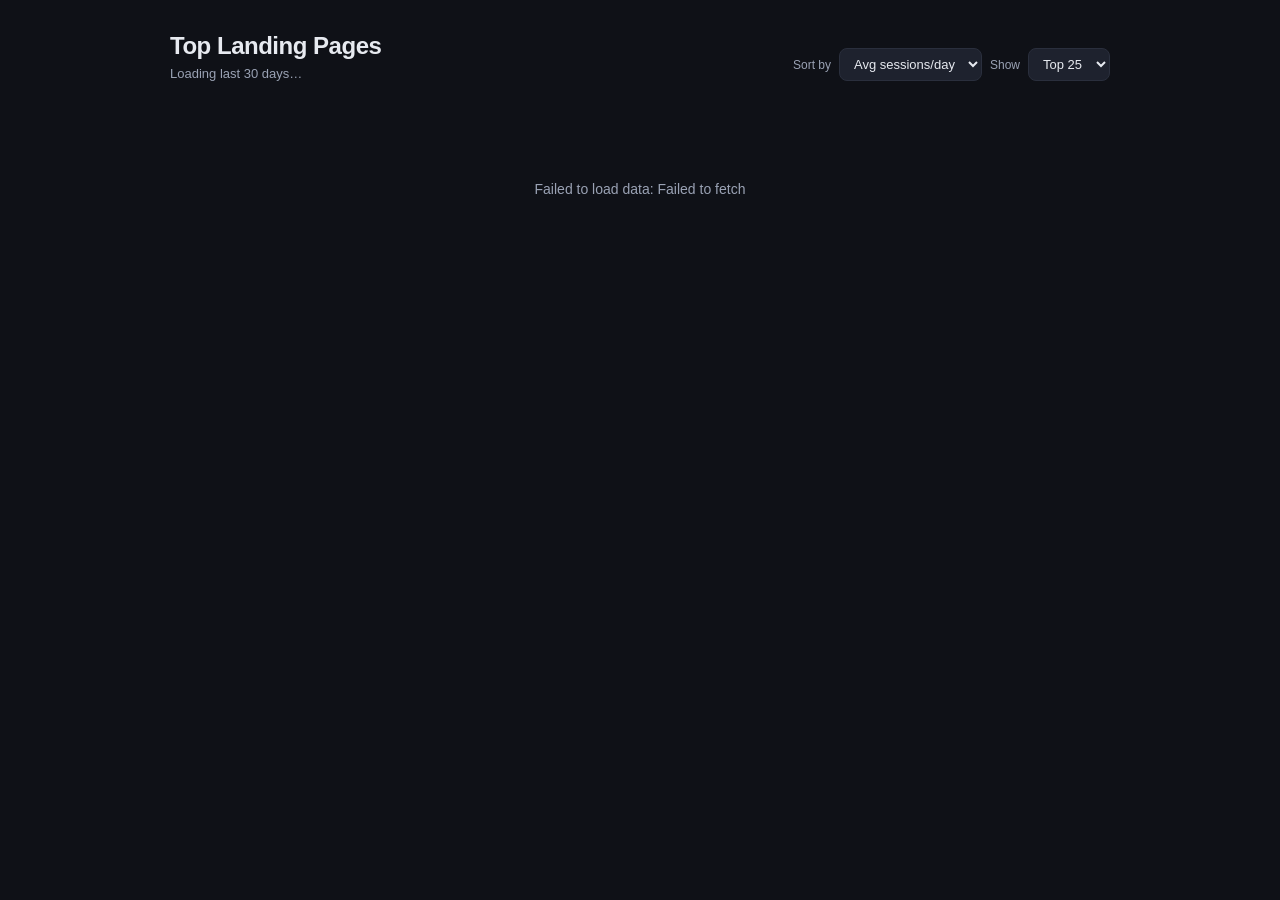
==== quick.html @ ea2c3a47 "changes to more lps" ====
<!DOCTYPE html>
<html lang="en">
<head>
  <meta charset="UTF-8">
  <meta name="viewport" content="width=device-width, initial-scale=1.0">
  <title>Top Landing Pages · Quick View</title>
  <style>
    :root{
      --bg:#0f1117; --panel:#171a23; --panel2:#1e222e; --line:#2a2f3d;
      --text:#e7eaf0; --text2:#9aa2b4; --accent:#6d8bff; --accent2:#3ad29f;
      --shadow:0 1px 3px rgba(0,0,0,.4),0 8px 24px rgba(0,0,0,.25);
    }
    *{box-sizing:border-box}
    body{
      margin:0; background:var(--bg); color:var(--text);
      font-family:-apple-system,BlinkMacSystemFont,"Segoe UI",Inter,Roboto,Helvetica,Arial,sans-serif;
      -webkit-font-smoothing:antialiased;
    }
    .wrap{max-width:980px;margin:0 auto;padding:32px 20px 64px}
    header.top{display:flex;flex-wrap:wrap;align-items:flex-end;justify-content:space-between;gap:16px;margin-bottom:8px}
    h1{font-size:24px;font-weight:800;margin:0;letter-spacing:-.02em}
    .sub{color:var(--text2);font-size:13px;margin:6px 0 0}
    .controls{display:flex;gap:8px;align-items:center}
    .controls label{font-size:12px;color:var(--text2)}
    select{
      background:var(--panel2);color:var(--text);border:1px solid var(--line);
      border-radius:8px;padding:7px 10px;font-size:13px;cursor:pointer;
    }
    .totals{display:flex;flex-wrap:wrap;gap:12px;margin:22px 0 18px}
    .stat{
      background:var(--panel);border:1px solid var(--line);border-radius:12px;
      padding:14px 18px;flex:1;min-width:140px;
    }
    .stat .v{font-size:22px;font-weight:700;letter-spacing:-.02em}
    .stat .l{font-size:11px;color:var(--text2);text-transform:uppercase;letter-spacing:.06em;margin-top:4px}
    ul.list{list-style:none;margin:0;padding:0;display:flex;flex-direction:column;gap:8px}
    li.row{
      display:grid;grid-template-columns:34px 1fr auto;align-items:center;gap:14px;
      background:var(--panel);border:1px solid var(--line);border-radius:12px;
      padding:12px 16px;text-decoration:none;color:inherit;transition:.12s ease;
    }
    li.row:hover{border-color:var(--accent);background:var(--panel2);transform:translateY(-1px);box-shadow:var(--shadow)}
    .rank{font-size:13px;font-weight:700;color:var(--text2);text-align:center}
    .pmeta{min-width:0}
    .pname{font-weight:600;font-size:14px;white-space:nowrap;overflow:hidden;text-overflow:ellipsis}
    .ppath{font-size:12px;color:var(--text2);white-space:nowrap;overflow:hidden;text-overflow:ellipsis;margin-top:2px}
    .metrics{display:flex;gap:22px;text-align:right}
    .metric .mv{font-size:16px;font-weight:700;letter-spacing:-.01em}
    .metric .ml{font-size:10px;color:var(--text2);text-transform:uppercase;letter-spacing:.05em;margin-top:2px}
    .metric .mv.orders{color:var(--accent2)}
    .state{text-align:center;color:var(--text2);padding:60px 20px;font-size:14px}
    .ext{font-size:11px;color:var(--text2);margin-top:2px}
    a.row .pname::after{content:" ↗";color:var(--accent);font-weight:600;opacity:0;transition:.12s}
    a.row:hover .pname::after{opacity:1}
    @media(max-width:560px){
      .metrics{gap:14px}
      li.row{grid-template-columns:26px 1fr auto;gap:10px;padding:11px 13px}
    }
  </style>
</head>
<body>
  <div class="wrap">
    <header class="top">
      <div>
        <h1>Top Landing Pages</h1>
        <p class="sub" id="subtitle">Loading last 30 days…</p>
      </div>
      <div class="controls">
        <label for="sortBy">Sort by</label>
        <select id="sortBy">
          <option value="sessions">Avg sessions/day</option>
          <option value="orders">Avg orders/day</option>
          <option value="cvr">Conversion rate</option>
        </select>
        <label for="topN">Show</label>
        <select id="topN">
          <option value="10">Top 10</option>
          <option value="25" selected>Top 25</option>
          <option value="50">Top 50</option>
          <option value="9999">All</option>
        </select>
      </div>
    </header>

    <div class="totals" id="totals"></div>
    <ul class="list" id="list"><li class="state">Loading…</li></ul>
  </div>

  <script>
    const SHEET_URL =
      "https://docs.google.com/spreadsheets/d/e/2PACX-1vRCpN6f4J91aFKu9PFdPyqkWxc_q96mYif3JyCY9zI2C4VmoNHULLTvpa-XDOS_fkV9cIn2_0RfYZ_E/pub?gid=1777172587&single=true&output=csv";
    const BASE_URL = "https://firstday.com";
    const WINDOW_DAYS = 30;

    const fmt = (n) => Math.round(n).toLocaleString("en-US");
    const fmt1 = (n) => (Math.round(n * 10) / 10).toLocaleString("en-US", {minimumFractionDigits:1, maximumFractionDigits:1});
    const pct = (n) => (n * 100).toFixed(2) + "%";

    function parseLine(line){
      const out=[]; let cur=""; let q=false;
      for(let i=0;i<line.length;i++){
        const c=line[i];
        if(q){ if(c==='"'&&line[i+1]==='"'){cur+='"';i++;} else if(c==='"'){q=false;} else cur+=c; }
        else{ if(c==='"')q=true; else if(c===','){out.push(cur.trim());cur="";} else cur+=c; }
      }
      out.push(cur.trim());
      return out;
    }
    const num = (s) => { const v=parseFloat(String(s||"").replace(/[%$,]/g,"")); return isNaN(v)?0:v; };
    const normPath = (p) => !p ? "/" : (p[0]==="/" ? p : "/"+p);

    let state = { pages: [], dayCount: 0, start: "", end: "" };

    async function load(){
      const url = SHEET_URL + (SHEET_URL.includes("?")?"&":"?") + "cb=" + Math.floor(Date.now()/60000);
      const resp = await fetch(url, {cache:"no-store"});
      if(!resp.ok) throw new Error("HTTP "+resp.status);
      const text = await resp.text();
      const lines = text.split("\n").map(l=>l.trim()).filter(Boolean);
      const headers = parseLine(lines[0]).map(h=>h.toLowerCase());
      const ix = (name)=>headers.indexOf(name);
      const iDay=ix("day"), iPath=ix("landing_page_path"), iSess=ix("sessions"),
            iOrders=ix("sessions_that_completed_checkout"), iCvr=ix("conversion_rate");

      const raw=[];
      for(let i=1;i<lines.length;i++){
        const c=parseLine(lines[i]);
        const day=(c[iDay]||"").trim();
        const path=(c[iPath]||"").trim();
        if(!path || day.toLowerCase()==="day") continue;
        if(!/^\d{4}-\d{2}-\d{2}$/.test(day)) continue;
        raw.push({day,path,sessions:num(c[iSess]),orders:num(c[iOrders])});
      }

      // Last 30 days anchored to the most recent date present in the data
      const maxDay = raw.reduce((m,r)=> r.day>m ? r.day : m, "0000-00-00");
      const end = new Date(maxDay+"T00:00:00");
      const startD = new Date(end); startD.setDate(startD.getDate()-(WINDOW_DAYS-1));
      const startStr = startD.toISOString().slice(0,10);

      const win = raw.filter(r=> r.day>=startStr && r.day<=maxDay);
      const dayCount = new Set(win.map(r=>r.day)).size;

      const map=new Map();
      for(const r of win){
        let a=map.get(r.path);
        if(!a){a={path:r.path,sessions:0,orders:0};map.set(r.path,a);}
        a.sessions+=r.sessions; a.orders+=r.orders;
      }
      const div = dayCount || 1;
      const pages=[...map.values()].map(a=>({
        path:a.path,
        url:BASE_URL+normPath(a.path),
        sessions:a.sessions, orders:a.orders,
        avgSessions:a.sessions/div, avgOrders:a.orders/div,
        cvr:a.sessions>0 ? a.orders/a.sessions : 0,
      }));

      state={pages, dayCount, start:startStr, end:maxDay};
      render();
    }

    function render(){
      const sortBy=document.getElementById("sortBy").value;
      const topN=parseInt(document.getElementById("topN").value,10);
      const key=sortBy==="orders"?"avgOrders":sortBy==="cvr"?"cvr":"avgSessions";
      const sorted=[...state.pages].sort((a,b)=>b[key]-a[key]);
      const shown=sorted.slice(0,topN);

      document.getElementById("subtitle").textContent =
        `Avg per day · ${state.start} → ${state.end} (${state.dayCount} days) · ${state.pages.length} pages`;

      const totSessions=state.pages.reduce((s,p)=>s+p.sessions,0);
      const totOrders=state.pages.reduce((s,p)=>s+p.orders,0);
      document.getElementById("totals").innerHTML = `
        <div class="stat"><div class="v">${fmt1(totSessions/(state.dayCount||1))}</div><div class="l">Avg sessions / day</div></div>
        <div class="stat"><div class="v">${fmt1(totOrders/(state.dayCount||1))}</div><div class="l">Avg orders / day</div></div>
        <div class="stat"><div class="v">${pct(totSessions>0?totOrders/totSessions:0)}</div><div class="l">Overall CVR</div></div>
        <div class="stat"><div class="v">${fmt(totSessions)}</div><div class="l">Total sessions (30d)</div></div>
      `;

      const list=document.getElementById("list");
      if(!shown.length){ list.innerHTML='<li class="state">No data in the last 30 days.</li>'; return; }
      list.innerHTML = shown.map((p,i)=>`
        <a class="row" href="${p.url}" target="_blank" rel="noopener">
          <div class="rank">${i+1}</div>
          <div class="pmeta">
            <div class="pname">${escapeHtml(p.path==="/"?"Home (/)":p.path)}</div>
            <div class="ppath">${fmt(p.sessions)} sessions · ${fmt(p.orders)} orders · ${pct(p.cvr)} CVR (30d total)</div>
          </div>
          <div class="metrics">
            <div class="metric"><div class="mv">${fmt1(p.avgSessions)}</div><div class="ml">Sess/day</div></div>
            <div class="metric"><div class="mv orders">${fmt1(p.avgOrders)}</div><div class="ml">Orders/day</div></div>
          </div>
        </a>
      `).join("");
    }

    function escapeHtml(s){return String(s).replace(/[&<>"']/g,c=>({'&':'&amp;','<':'&lt;','>':'&gt;','"':'&quot;',"'":'&#39;'}[c]));}

    document.getElementById("sortBy").addEventListener("change",render);
    document.getElementById("topN").addEventListener("change",render);

    load().catch(err=>{
      document.getElementById("list").innerHTML=`<li class="state">Failed to load data: ${escapeHtml(err.message)}</li>`;
    });
  </script>
</body>
</html>
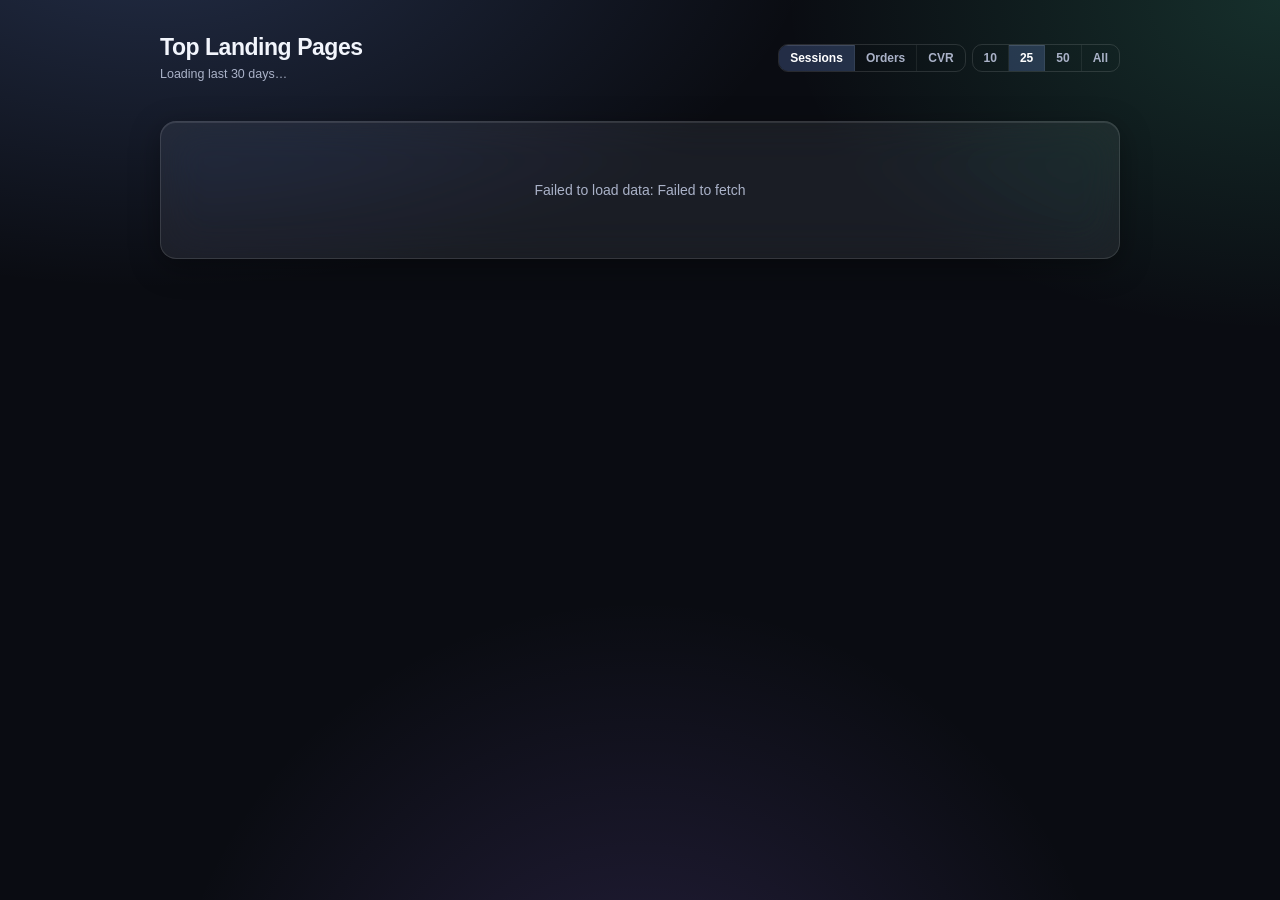
==== commit 076e958f: "changes to more lps" ====
--- a/quick.html
+++ b/quick.html
@@ -6,84 +6,193 @@
   <title>Top Landing Pages · Quick View</title>
   <style>
     :root{
-      --bg:#0f1117; --panel:#171a23; --panel2:#1e222e; --line:#2a2f3d;
-      --text:#e7eaf0; --text2:#9aa2b4; --accent:#6d8bff; --accent2:#3ad29f;
-      --shadow:0 1px 3px rgba(0,0,0,.4),0 8px 24px rgba(0,0,0,.25);
+      --accent:#7aa2ff;        /* readable on glass */
+      --accent-strong:#a8c0ff;
+      --green:#54e6b0;
+      --text:#f2f5fc;
+      --text2:#aab2c8;
+      --glass:rgba(255,255,255,.07);
+      --glass-hi:rgba(255,255,255,.12);
+      --line:rgba(255,255,255,.12);
+      --line-soft:rgba(255,255,255,.07);
     }
     *{box-sizing:border-box}
+    html,body{height:100%}
     body{
-      margin:0; background:var(--bg); color:var(--text);
+      margin:0; color:var(--text);
       font-family:-apple-system,BlinkMacSystemFont,"Segoe UI",Inter,Roboto,Helvetica,Arial,sans-serif;
       -webkit-font-smoothing:antialiased;
-    }
-    .wrap{max-width:980px;margin:0 auto;padding:32px 20px 64px}
-    header.top{display:flex;flex-wrap:wrap;align-items:flex-end;justify-content:space-between;gap:16px;margin-bottom:8px}
-    h1{font-size:24px;font-weight:800;margin:0;letter-spacing:-.02em}
-    .sub{color:var(--text2);font-size:13px;margin:6px 0 0}
-    .controls{display:flex;gap:8px;align-items:center}
-    .controls label{font-size:12px;color:var(--text2)}
-    select{
-      background:var(--panel2);color:var(--text);border:1px solid var(--line);
-      border-radius:8px;padding:7px 10px;font-size:13px;cursor:pointer;
-    }
-    .totals{display:flex;flex-wrap:wrap;gap:12px;margin:22px 0 18px}
-    .stat{
-      background:var(--panel);border:1px solid var(--line);border-radius:12px;
-      padding:14px 18px;flex:1;min-width:140px;
-    }
-    .stat .v{font-size:22px;font-weight:700;letter-spacing:-.02em}
-    .stat .l{font-size:11px;color:var(--text2);text-transform:uppercase;letter-spacing:.06em;margin-top:4px}
-    ul.list{list-style:none;margin:0;padding:0;display:flex;flex-direction:column;gap:8px}
-    li.row{
-      display:grid;grid-template-columns:34px 1fr auto;align-items:center;gap:14px;
-      background:var(--panel);border:1px solid var(--line);border-radius:12px;
-      padding:12px 16px;text-decoration:none;color:inherit;transition:.12s ease;
-    }
-    li.row:hover{border-color:var(--accent);background:var(--panel2);transform:translateY(-1px);box-shadow:var(--shadow)}
-    .rank{font-size:13px;font-weight:700;color:var(--text2);text-align:center}
+      background:
+        radial-gradient(1100px 600px at 12% -8%, rgba(122,162,255,.22), transparent 60%),
+        radial-gradient(900px 600px at 100% 0%, rgba(84,230,176,.16), transparent 55%),
+        radial-gradient(800px 800px at 50% 120%, rgba(160,120,255,.18), transparent 60%),
+        #0a0c12;
+      background-attachment:fixed;
+    }
+    .wrap{max-width:1000px;margin:0 auto;padding:34px 20px 72px}
+
+    /* ── header ── */
+    header.top{display:flex;flex-wrap:wrap;align-items:center;justify-content:space-between;gap:14px;margin-bottom:6px}
+    .title-row{display:flex;align-items:center;gap:10px}
+    h1{font-size:23px;font-weight:800;margin:0;letter-spacing:-.02em}
+    .sub{color:var(--text2);font-size:12.5px;margin:6px 0 0}
+    .controls{display:flex;gap:6px;align-items:center}
+
+    /* ── glass primitives ── */
+    .glass{
+      background:var(--glass);
+      backdrop-filter:blur(22px) saturate(150%);
+      -webkit-backdrop-filter:blur(22px) saturate(150%);
+      border:1px solid var(--line);
+      box-shadow:0 8px 30px rgba(0,0,0,.35), inset 0 1px 0 rgba(255,255,255,.10);
+    }
+
+    /* ── small controls ── */
+    .seg{display:inline-flex;border-radius:10px;overflow:hidden;border:1px solid var(--line)}
+    .seg button{
+      background:transparent;color:var(--text2);border:0;border-right:1px solid var(--line-soft);
+      padding:6px 11px;font-size:12px;font-weight:600;cursor:pointer;transition:.12s;
+    }
+    .seg button:last-child{border-right:0}
+    .seg button:hover{color:var(--text);background:var(--glass-hi)}
+    .seg button.on{background:rgba(122,162,255,.22);color:#fff;box-shadow:inset 0 1px 0 rgba(255,255,255,.12)}
+
+    .iconbtn{
+      width:34px;height:34px;border-radius:50%;display:grid;place-items:center;
+      background:var(--glass);border:1px solid var(--line);color:var(--accent-strong);
+      cursor:pointer;font-size:15px;font-weight:700;font-style:italic;font-family:Georgia,serif;
+      backdrop-filter:blur(14px);transition:.14s;
+    }
+    .iconbtn:hover{background:rgba(122,162,255,.22);color:#fff;transform:translateY(-1px)}
+
+    /* ── totals ── */
+    .totals{display:grid;grid-template-columns:repeat(4,1fr);gap:10px;margin:22px 0 18px}
+    .stat{border-radius:16px;padding:14px 16px}
+    .stat .v{font-size:21px;font-weight:750;letter-spacing:-.02em}
+    .stat .l{font-size:10.5px;color:var(--text2);text-transform:uppercase;letter-spacing:.07em;margin-top:5px}
+
+    /* ── list ── */
+    ul.list{list-style:none;margin:0;padding:0;display:flex;flex-direction:column;gap:9px}
+    li.row{position:relative;border-radius:16px;transition:.14s ease}
+    li.row:hover{transform:translateY(-1px);border-color:rgba(122,162,255,.5)}
+    a.row-link{
+      display:grid;grid-template-columns:30px 1fr auto;align-items:center;gap:14px;
+      padding:13px 54px 13px 16px;text-decoration:none;color:inherit;border-radius:16px;
+    }
+    .rank{font-size:13px;font-weight:800;color:var(--text2);text-align:center}
+    li.row:hover .rank{color:var(--accent-strong)}
     .pmeta{min-width:0}
-    .pname{font-weight:600;font-size:14px;white-space:nowrap;overflow:hidden;text-overflow:ellipsis}
-    .ppath{font-size:12px;color:var(--text2);white-space:nowrap;overflow:hidden;text-overflow:ellipsis;margin-top:2px}
-    .metrics{display:flex;gap:22px;text-align:right}
-    .metric .mv{font-size:16px;font-weight:700;letter-spacing:-.01em}
-    .metric .ml{font-size:10px;color:var(--text2);text-transform:uppercase;letter-spacing:.05em;margin-top:2px}
-    .metric .mv.orders{color:var(--accent2)}
-    .state{text-align:center;color:var(--text2);padding:60px 20px;font-size:14px}
-    .ext{font-size:11px;color:var(--text2);margin-top:2px}
-    a.row .pname::after{content:" ↗";color:var(--accent);font-weight:600;opacity:0;transition:.12s}
-    a.row:hover .pname::after{opacity:1}
-    @media(max-width:560px){
+    .pname{font-weight:650;font-size:14.5px;color:#fff;white-space:nowrap;overflow:hidden;text-overflow:ellipsis;display:flex;align-items:center;gap:7px}
+    .pname .go{color:var(--accent);font-size:12px;opacity:0;transform:translateX(-3px);transition:.14s}
+    a.row-link:hover .pname .go{opacity:1;transform:translateX(0)}
+    .ppath{font-size:11.5px;color:var(--text2);white-space:nowrap;overflow:hidden;text-overflow:ellipsis;margin-top:3px}
+    .metrics{display:flex;gap:20px;text-align:right}
+    .metric .mv{font-size:16px;font-weight:750;letter-spacing:-.01em}
+    .metric .mv.orders{color:var(--green)}
+    .metric .ml{font-size:9.5px;color:var(--text2);text-transform:uppercase;letter-spacing:.05em;margin-top:3px}
+
+    .info-btn{
+      position:absolute;top:10px;right:10px;width:26px;height:26px;border-radius:50%;
+      display:grid;place-items:center;border:1px solid var(--line);background:rgba(255,255,255,.05);
+      color:var(--text2);cursor:pointer;font:italic 700 13px Georgia,serif;transition:.14s;
+    }
+    .info-btn:hover{background:rgba(122,162,255,.28);color:#fff;border-color:transparent}
+
+    .state{text-align:center;color:var(--text2);padding:60px 20px;font-size:14px;border-radius:16px}
+
+    /* ── modal ── */
+    .modal{position:fixed;inset:0;display:none;align-items:center;justify-content:center;padding:20px;z-index:50}
+    .modal.open{display:flex}
+    .modal-bg{position:absolute;inset:0;background:rgba(6,8,14,.55);backdrop-filter:blur(6px)}
+    .modal-card{position:relative;width:100%;max-width:440px;border-radius:22px;padding:22px 22px 8px;animation:pop .18s ease}
+    @keyframes pop{from{opacity:0;transform:scale(.96) translateY(8px)}to{opacity:1;transform:none}}
+    .modal-head{display:flex;align-items:flex-start;justify-content:space-between;gap:12px;margin-bottom:4px}
+    .modal-head h3{margin:0;font-size:16px;font-weight:750;color:#fff;word-break:break-word}
+    .modal-head .mh-sub{font-size:11.5px;color:var(--text2);margin-top:4px}
+    .modal-close{flex:none;width:30px;height:30px;border-radius:50%;border:1px solid var(--line);background:rgba(255,255,255,.05);color:var(--text2);cursor:pointer;font-size:17px;line-height:1;transition:.14s}
+    .modal-close:hover{background:rgba(255,255,255,.14);color:#fff}
+    .share-grid{display:grid;grid-template-columns:1fr 1fr;gap:12px;margin:16px 0 6px}
+    .share{border-radius:14px;padding:14px;border:1px solid var(--line-soft);background:rgba(255,255,255,.04)}
+    .share .big{font-size:26px;font-weight:800;letter-spacing:-.02em}
+    .share .big.orders{color:var(--green)}
+    .share .cap{font-size:11px;color:var(--text2);margin-top:3px}
+    .bar{height:6px;border-radius:6px;background:rgba(255,255,255,.10);margin-top:10px;overflow:hidden}
+    .bar > i{display:block;height:100%;border-radius:6px;background:linear-gradient(90deg,var(--accent),var(--accent-strong))}
+    .bar.orders > i{background:linear-gradient(90deg,#2fbf8f,var(--green))}
+    .rows{margin:12px 0 14px;border-top:1px solid var(--line-soft)}
+    .kv{display:flex;justify-content:space-between;padding:9px 2px;font-size:13px;border-bottom:1px solid var(--line-soft)}
+    .kv span:first-child{color:var(--text2)}
+    .kv span:last-child{font-weight:650}
+    .modal-foot{padding:6px 0 14px}
+    .open-link{display:inline-flex;align-items:center;gap:7px;color:var(--accent-strong);text-decoration:none;font-size:13px;font-weight:650}
+    .open-link:hover{color:#fff}
+
+    @media(max-width:600px){
+      .totals{grid-template-columns:repeat(2,1fr)}
       .metrics{gap:14px}
-      li.row{grid-template-columns:26px 1fr auto;gap:10px;padding:11px 13px}
+      a.row-link{grid-template-columns:24px 1fr auto;gap:10px;padding:12px 46px 12px 13px}
     }
   </style>
 </head>
 <body>
   <div class="wrap">
     <header class="top">
-      <div>
-        <h1>Top Landing Pages</h1>
-        <p class="sub" id="subtitle">Loading last 30 days…</p>
+      <div class="title-row">
+        <div>
+          <h1>Top Landing Pages</h1>
+          <p class="sub" id="subtitle">Loading last 30 days…</p>
+        </div>
       </div>
       <div class="controls">
-        <label for="sortBy">Sort by</label>
-        <select id="sortBy">
-          <option value="sessions">Avg sessions/day</option>
-          <option value="orders">Avg orders/day</option>
-          <option value="cvr">Conversion rate</option>
-        </select>
-        <label for="topN">Show</label>
-        <select id="topN">
-          <option value="10">Top 10</option>
-          <option value="25" selected>Top 25</option>
-          <option value="50">Top 50</option>
-          <option value="9999">All</option>
-        </select>
+        <div class="seg" id="sortSeg">
+          <button data-sort="sessions" class="on">Sessions</button>
+          <button data-sort="orders">Orders</button>
+          <button data-sort="cvr">CVR</button>
+        </div>
+        <div class="seg" id="topSeg">
+          <button data-top="10">10</button>
+          <button data-top="25" class="on">25</button>
+          <button data-top="50">50</button>
+          <button data-top="9999">All</button>
+        </div>
       </div>
     </header>
 
     <div class="totals" id="totals"></div>
-    <ul class="list" id="list"><li class="state">Loading…</li></ul>
+    <ul class="list" id="list"><li class="state glass">Loading…</li></ul>
+  </div>
+
+  <!-- detail modal -->
+  <div class="modal" id="modal" aria-hidden="true">
+    <div class="modal-bg" data-close></div>
+    <div class="modal-card glass" role="dialog" aria-modal="true">
+      <div class="modal-head">
+        <div>
+          <h3 id="m-name"></h3>
+          <div class="mh-sub" id="m-path"></div>
+        </div>
+        <button class="modal-close" data-close aria-label="Close">×</button>
+      </div>
+
+      <div class="share-grid">
+        <div class="share">
+          <div class="big" id="m-sshare"></div>
+          <div class="cap">of total sessions</div>
+          <div class="bar"><i id="m-sbar"></i></div>
+        </div>
+        <div class="share">
+          <div class="big orders" id="m-oshare"></div>
+          <div class="cap">of total orders</div>
+          <div class="bar orders"><i id="m-obar"></i></div>
+        </div>
+      </div>
+
+      <div class="rows" id="m-rows"></div>
+
+      <div class="modal-foot">
+        <a class="open-link" id="m-open" href="#" target="_blank" rel="noopener">Open page ↗</a>
+      </div>
+    </div>
   </div>
 
   <script>
@@ -92,9 +201,10 @@
     const BASE_URL = "https://firstday.com";
     const WINDOW_DAYS = 30;
 
-    const fmt = (n) => Math.round(n).toLocaleString("en-US");
-    const fmt1 = (n) => (Math.round(n * 10) / 10).toLocaleString("en-US", {minimumFractionDigits:1, maximumFractionDigits:1});
-    const pct = (n) => (n * 100).toFixed(2) + "%";
+    const fmt  = (n) => Math.round(n).toLocaleString("en-US");
+    const fmt1 = (n) => (Math.round(n*10)/10).toLocaleString("en-US",{minimumFractionDigits:1,maximumFractionDigits:1});
+    const pct  = (n) => (n*100).toFixed(2) + "%";
+    const pct1 = (n) => (n*100).toFixed(1) + "%";
 
     function parseLine(line){
       const out=[]; let cur=""; let q=false;
@@ -108,101 +218,132 @@
     }
     const num = (s) => { const v=parseFloat(String(s||"").replace(/[%$,]/g,"")); return isNaN(v)?0:v; };
     const normPath = (p) => !p ? "/" : (p[0]==="/" ? p : "/"+p);
-
-    let state = { pages: [], dayCount: 0, start: "", end: "" };
+    const escapeHtml = (s)=>String(s).replace(/[&<>"']/g,c=>({'&':'&amp;','<':'&lt;','>':'&gt;','"':'&quot;',"'":'&#39;'}[c]));
+    const label = (p)=> p==="/" ? "Home (/)" : p;
+
+    let state = { pages:[], dayCount:0, start:"", end:"", totSessions:0, totOrders:0 };
+    let sortBy = "sessions", topN = 25;
 
     async function load(){
       const url = SHEET_URL + (SHEET_URL.includes("?")?"&":"?") + "cb=" + Math.floor(Date.now()/60000);
-      const resp = await fetch(url, {cache:"no-store"});
+      const resp = await fetch(url,{cache:"no-store"});
       if(!resp.ok) throw new Error("HTTP "+resp.status);
-      const text = await resp.text();
-      const lines = text.split("\n").map(l=>l.trim()).filter(Boolean);
-      const headers = parseLine(lines[0]).map(h=>h.toLowerCase());
-      const ix = (name)=>headers.indexOf(name);
-      const iDay=ix("day"), iPath=ix("landing_page_path"), iSess=ix("sessions"),
-            iOrders=ix("sessions_that_completed_checkout"), iCvr=ix("conversion_rate");
+      const lines = (await resp.text()).split("\n").map(l=>l.trim()).filter(Boolean);
+      const H = parseLine(lines[0]).map(h=>h.toLowerCase());
+      const iDay=H.indexOf("day"), iPath=H.indexOf("landing_page_path"),
+            iSess=H.indexOf("sessions"), iOrders=H.indexOf("sessions_that_completed_checkout");
 
       const raw=[];
       for(let i=1;i<lines.length;i++){
         const c=parseLine(lines[i]);
-        const day=(c[iDay]||"").trim();
-        const path=(c[iPath]||"").trim();
+        const day=(c[iDay]||"").trim(), path=(c[iPath]||"").trim();
         if(!path || day.toLowerCase()==="day") continue;
         if(!/^\d{4}-\d{2}-\d{2}$/.test(day)) continue;
         raw.push({day,path,sessions:num(c[iSess]),orders:num(c[iOrders])});
       }
 
-      // Last 30 days anchored to the most recent date present in the data
       const maxDay = raw.reduce((m,r)=> r.day>m ? r.day : m, "0000-00-00");
-      const end = new Date(maxDay+"T00:00:00");
-      const startD = new Date(end); startD.setDate(startD.getDate()-(WINDOW_DAYS-1));
-      const startStr = startD.toISOString().slice(0,10);
+      const end=new Date(maxDay+"T00:00:00"); const s=new Date(end); s.setDate(s.getDate()-(WINDOW_DAYS-1));
+      const startStr=s.toISOString().slice(0,10);
 
       const win = raw.filter(r=> r.day>=startStr && r.day<=maxDay);
-      const dayCount = new Set(win.map(r=>r.day)).size;
+      const dayCount=new Set(win.map(r=>r.day)).size || 1;
 
       const map=new Map();
-      for(const r of win){
-        let a=map.get(r.path);
-        if(!a){a={path:r.path,sessions:0,orders:0};map.set(r.path,a);}
-        a.sessions+=r.sessions; a.orders+=r.orders;
-      }
-      const div = dayCount || 1;
+      for(const r of win){ let a=map.get(r.path); if(!a){a={path:r.path,sessions:0,orders:0};map.set(r.path,a);} a.sessions+=r.sessions; a.orders+=r.orders; }
+
+      const totSessions=[...map.values()].reduce((t,a)=>t+a.sessions,0);
+      const totOrders=[...map.values()].reduce((t,a)=>t+a.orders,0);
+
       const pages=[...map.values()].map(a=>({
-        path:a.path,
-        url:BASE_URL+normPath(a.path),
+        path:a.path, url:BASE_URL+normPath(a.path),
         sessions:a.sessions, orders:a.orders,
-        avgSessions:a.sessions/div, avgOrders:a.orders/div,
-        cvr:a.sessions>0 ? a.orders/a.sessions : 0,
+        avgSessions:a.sessions/dayCount, avgOrders:a.orders/dayCount,
+        cvr:a.sessions>0?a.orders/a.sessions:0,
+        sShare:totSessions>0?a.sessions/totSessions:0,
+        oShare:totOrders>0?a.orders/totOrders:0,
       }));
 
-      state={pages, dayCount, start:startStr, end:maxDay};
+      state={pages,dayCount,start:startStr,end:maxDay,totSessions,totOrders};
       render();
     }
 
     function render(){
-      const sortBy=document.getElementById("sortBy").value;
-      const topN=parseInt(document.getElementById("topN").value,10);
-      const key=sortBy==="orders"?"avgOrders":sortBy==="cvr"?"cvr":"avgSessions";
+      const key = sortBy==="orders"?"avgOrders":sortBy==="cvr"?"cvr":"avgSessions";
       const sorted=[...state.pages].sort((a,b)=>b[key]-a[key]);
       const shown=sorted.slice(0,topN);
+      window._shown=shown;
 
       document.getElementById("subtitle").textContent =
-        `Avg per day · ${state.start} → ${state.end} (${state.dayCount} days) · ${state.pages.length} pages`;
-
-      const totSessions=state.pages.reduce((s,p)=>s+p.sessions,0);
-      const totOrders=state.pages.reduce((s,p)=>s+p.orders,0);
+        `Avg per day · ${state.start} → ${state.end} · ${state.dayCount} days · ${state.pages.length} pages`;
+
       document.getElementById("totals").innerHTML = `
-        <div class="stat"><div class="v">${fmt1(totSessions/(state.dayCount||1))}</div><div class="l">Avg sessions / day</div></div>
-        <div class="stat"><div class="v">${fmt1(totOrders/(state.dayCount||1))}</div><div class="l">Avg orders / day</div></div>
-        <div class="stat"><div class="v">${pct(totSessions>0?totOrders/totSessions:0)}</div><div class="l">Overall CVR</div></div>
-        <div class="stat"><div class="v">${fmt(totSessions)}</div><div class="l">Total sessions (30d)</div></div>
-      `;
+        <div class="stat glass"><div class="v">${fmt1(state.totSessions/state.dayCount)}</div><div class="l">Avg sessions / day</div></div>
+        <div class="stat glass"><div class="v">${fmt1(state.totOrders/state.dayCount)}</div><div class="l">Avg orders / day</div></div>
+        <div class="stat glass"><div class="v">${pct(state.totSessions>0?state.totOrders/state.totSessions:0)}</div><div class="l">Overall CVR</div></div>
+        <div class="stat glass"><div class="v">${fmt(state.totSessions)}</div><div class="l">Total sessions · 30d</div></div>`;
 
       const list=document.getElementById("list");
-      if(!shown.length){ list.innerHTML='<li class="state">No data in the last 30 days.</li>'; return; }
+      if(!shown.length){ list.innerHTML='<li class="state glass">No data in the last 30 days.</li>'; return; }
       list.innerHTML = shown.map((p,i)=>`
-        <a class="row" href="${p.url}" target="_blank" rel="noopener">
-          <div class="rank">${i+1}</div>
-          <div class="pmeta">
-            <div class="pname">${escapeHtml(p.path==="/"?"Home (/)":p.path)}</div>
-            <div class="ppath">${fmt(p.sessions)} sessions · ${fmt(p.orders)} orders · ${pct(p.cvr)} CVR (30d total)</div>
-          </div>
-          <div class="metrics">
-            <div class="metric"><div class="mv">${fmt1(p.avgSessions)}</div><div class="ml">Sess/day</div></div>
-            <div class="metric"><div class="mv orders">${fmt1(p.avgOrders)}</div><div class="ml">Orders/day</div></div>
-          </div>
-        </a>
-      `).join("");
-    }
-
-    function escapeHtml(s){return String(s).replace(/[&<>"']/g,c=>({'&':'&amp;','<':'&lt;','>':'&gt;','"':'&quot;',"'":'&#39;'}[c]));}
-
-    document.getElementById("sortBy").addEventListener("change",render);
-    document.getElementById("topN").addEventListener("change",render);
+        <li class="row glass">
+          <a class="row-link" href="${p.url}" target="_blank" rel="noopener">
+            <div class="rank">${i+1}</div>
+            <div class="pmeta">
+              <div class="pname">${escapeHtml(label(p.path))}<span class="go">↗</span></div>
+              <div class="ppath">${fmt(p.sessions)} sessions · ${fmt(p.orders)} orders · ${pct(p.cvr)} CVR · 30d total</div>
+            </div>
+            <div class="metrics">
+              <div class="metric"><div class="mv">${fmt1(p.avgSessions)}</div><div class="ml">Sess/day</div></div>
+              <div class="metric"><div class="mv orders">${fmt1(p.avgOrders)}</div><div class="ml">Orders/day</div></div>
+            </div>
+          </a>
+          <button class="info-btn" data-idx="${i}" aria-label="More stats">i</button>
+        </li>`).join("");
+    }
+
+    /* ── modal ── */
+    function openModal(idx){
+      const p=window._shown[idx]; if(!p) return;
+      document.getElementById("m-name").textContent = label(p.path);
+      document.getElementById("m-path").textContent = `Rank #${idx+1} · ${state.start} → ${state.end}`;
+      document.getElementById("m-sshare").textContent = pct1(p.sShare);
+      document.getElementById("m-oshare").textContent = pct1(p.oShare);
+      document.getElementById("m-sbar").style.width = Math.min(100,p.sShare*100).toFixed(1)+"%";
+      document.getElementById("m-obar").style.width = Math.min(100,p.oShare*100).toFixed(1)+"%";
+      document.getElementById("m-rows").innerHTML = `
+        <div class="kv"><span>Avg sessions / day</span><span>${fmt1(p.avgSessions)}</span></div>
+        <div class="kv"><span>Avg orders / day</span><span>${fmt1(p.avgOrders)}</span></div>
+        <div class="kv"><span>Conversion rate</span><span>${pct(p.cvr)}</span></div>
+        <div class="kv"><span>Total sessions (30d)</span><span>${fmt(p.sessions)}</span></div>
+        <div class="kv"><span>Total orders (30d)</span><span>${fmt(p.orders)}</span></div>`;
+      const a=document.getElementById("m-open"); a.href=p.url;
+      document.getElementById("modal").classList.add("open");
+    }
+    function closeModal(){ document.getElementById("modal").classList.remove("open"); }
+
+    document.getElementById("list").addEventListener("click",(e)=>{
+      const b=e.target.closest(".info-btn");
+      if(b){ e.preventDefault(); openModal(parseInt(b.dataset.idx,10)); }
+    });
+    document.getElementById("modal").addEventListener("click",(e)=>{ if(e.target.hasAttribute("data-close")) closeModal(); });
+    document.addEventListener("keydown",(e)=>{ if(e.key==="Escape") closeModal(); });
+
+    document.getElementById("sortSeg").addEventListener("click",(e)=>{
+      const b=e.target.closest("button"); if(!b) return;
+      sortBy=b.dataset.sort;
+      [...e.currentTarget.children].forEach(x=>x.classList.toggle("on",x===b));
+      render();
+    });
+    document.getElementById("topSeg").addEventListener("click",(e)=>{
+      const b=e.target.closest("button"); if(!b) return;
+      topN=parseInt(b.dataset.top,10);
+      [...e.currentTarget.children].forEach(x=>x.classList.toggle("on",x===b));
+      render();
+    });
 
     load().catch(err=>{
-      document.getElementById("list").innerHTML=`<li class="state">Failed to load data: ${escapeHtml(err.message)}</li>`;
+      document.getElementById("list").innerHTML=`<li class="state glass">Failed to load data: ${escapeHtml(err.message)}</li>`;
     });
   </script>
 </body>
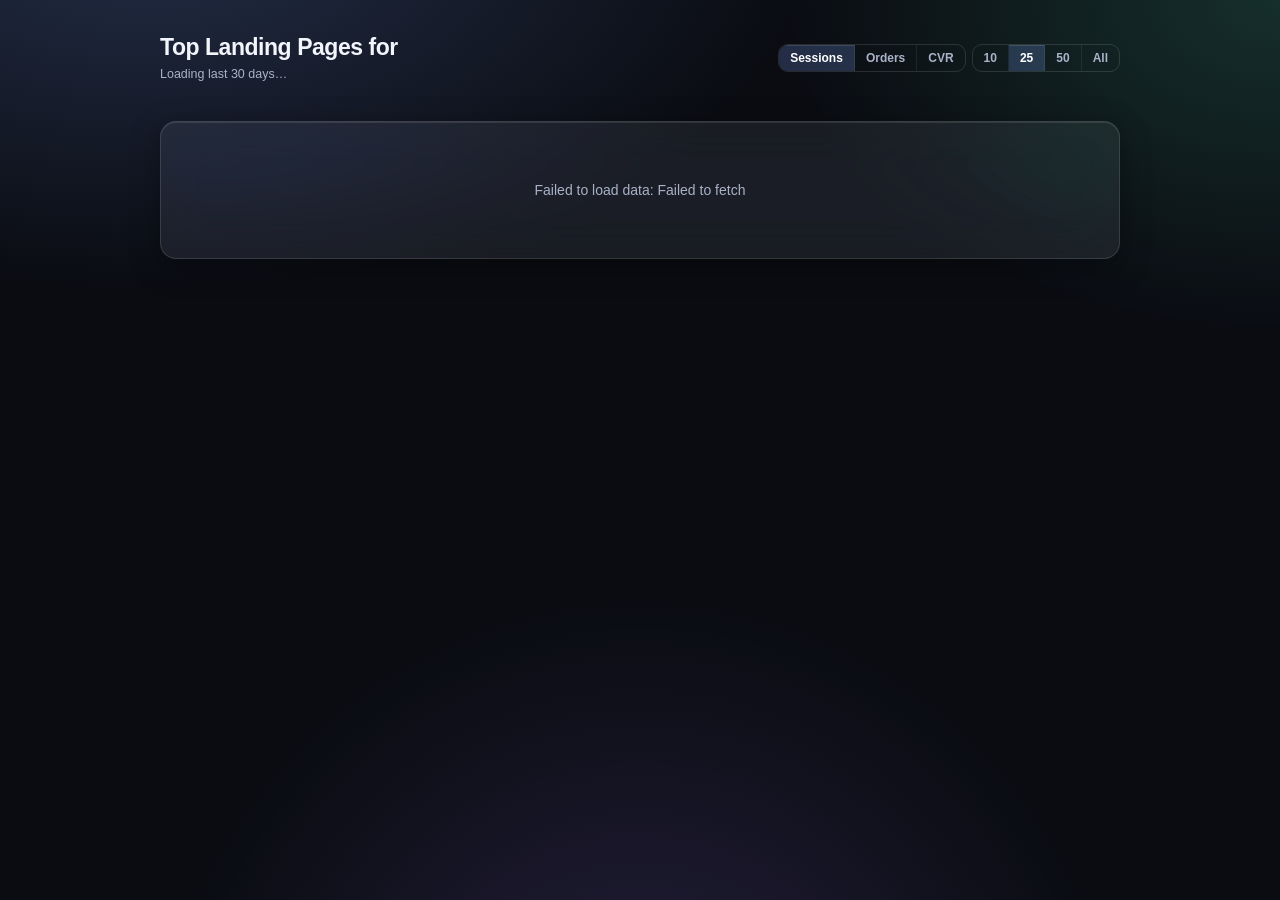
==== commit 7724aa25: "title" ====
--- a/quick.html
+++ b/quick.html
@@ -67,7 +67,12 @@
 
     /* ── totals ── */
     .totals{display:grid;grid-template-columns:repeat(4,1fr);gap:10px;margin:22px 0 18px}
-    .stat{border-radius:16px;padding:14px 16px}
+    .stat{
+      border-radius:4px;padding:14px 16px;
+      background:rgba(0,0,0,.38);
+      border:1px solid rgba(255,255,255,.06);
+      box-shadow:inset 0 1px 2px rgba(0,0,0,.4);
+    }
     .stat .v{font-size:21px;font-weight:750;letter-spacing:-.02em}
     .stat .l{font-size:10.5px;color:var(--text2);text-transform:uppercase;letter-spacing:.07em;margin-top:5px}
 
@@ -139,7 +144,7 @@
     <header class="top">
       <div class="title-row">
         <div>
-          <h1>Top Landing Pages</h1>
+          <h1>Top Landing Pages for </h1>
           <p class="sub" id="subtitle">Loading last 30 days…</p>
         </div>
       </div>
@@ -278,10 +283,10 @@
         `Avg per day · ${state.start} → ${state.end} · ${state.dayCount} days · ${state.pages.length} pages`;
 
       document.getElementById("totals").innerHTML = `
-        <div class="stat glass"><div class="v">${fmt1(state.totSessions/state.dayCount)}</div><div class="l">Avg sessions / day</div></div>
-        <div class="stat glass"><div class="v">${fmt1(state.totOrders/state.dayCount)}</div><div class="l">Avg orders / day</div></div>
-        <div class="stat glass"><div class="v">${pct(state.totSessions>0?state.totOrders/state.totSessions:0)}</div><div class="l">Overall CVR</div></div>
-        <div class="stat glass"><div class="v">${fmt(state.totSessions)}</div><div class="l">Total sessions · 30d</div></div>`;
+        <div class="stat"><div class="v">${fmt1(state.totSessions/state.dayCount)}</div><div class="l">Avg sessions / day</div></div>
+        <div class="stat"><div class="v">${fmt1(state.totOrders/state.dayCount)}</div><div class="l">Avg orders / day</div></div>
+        <div class="stat"><div class="v">${pct(state.totSessions>0?state.totOrders/state.totSessions:0)}</div><div class="l">Overall CVR</div></div>
+        <div class="stat"><div class="v">${fmt(state.totSessions)}</div><div class="l">Total sessions · 30d</div></div>`;
 
       const list=document.getElementById("list");
       if(!shown.length){ list.innerHTML='<li class="state glass">No data in the last 30 days.</li>'; return; }
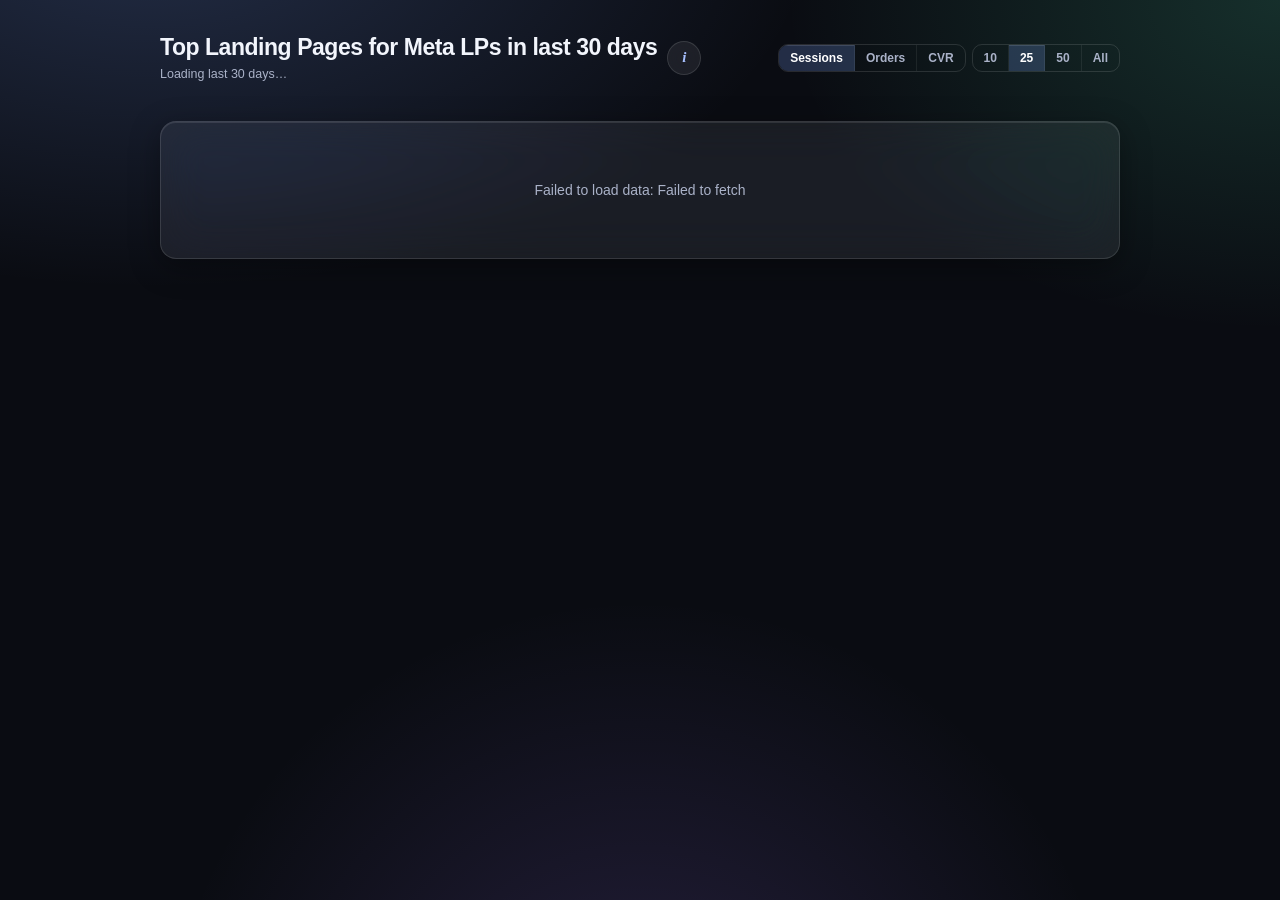
==== commit 39af0883: "title" ====
--- a/quick.html
+++ b/quick.html
@@ -132,6 +132,20 @@
     .open-link{display:inline-flex;align-items:center;gap:7px;color:var(--accent-strong);text-decoration:none;font-size:13px;font-weight:650}
     .open-link:hover{color:#fff}
 
+    /* ── about / query modal ── */
+    .about-card{max-width:560px;padding-bottom:18px}
+    .about-p{font-size:13px;line-height:1.6;color:var(--text2);margin:14px 0 0}
+    .about-p code,.query-block code{color:var(--accent-strong)}
+    .query-block{
+      background:rgba(0,0,0,.5);border:1px solid var(--line-soft);border-radius:10px;
+      padding:14px 16px;margin:14px 0;color:#cdd6ec;overflow-x:auto;
+      font:12px/1.65 ui-monospace,SFMono-Regular,Menlo,Consolas,monospace;white-space:pre;
+    }
+    .about-notes{display:flex;flex-direction:column;gap:8px;margin-top:6px}
+    .note{display:flex;align-items:flex-start;gap:9px;font-size:12.5px;color:var(--text2);line-height:1.5}
+    .note b{color:var(--text);font-weight:650}
+    .note .dot{flex:none;width:6px;height:6px;border-radius:50%;background:var(--accent);margin-top:6px}
+
     @media(max-width:600px){
       .totals{grid-template-columns:repeat(2,1fr)}
       .metrics{gap:14px}
@@ -144,9 +158,10 @@
     <header class="top">
       <div class="title-row">
         <div>
-          <h1>Top Landing Pages for </h1>
+          <h1>Top Landing Pages for Meta LPs in last 30 days</h1>
           <p class="sub" id="subtitle">Loading last 30 days…</p>
         </div>
+        <button class="iconbtn" id="aboutBtn" aria-label="About the query powering this data" title="How this data is built">i</button>
       </div>
       <div class="controls">
         <div class="seg" id="sortSeg">
@@ -196,6 +211,45 @@
 
       <div class="modal-foot">
         <a class="open-link" id="m-open" href="#" target="_blank" rel="noopener">Open page ↗</a>
+      </div>
+    </div>
+  </div>
+
+  <!-- about / query modal -->
+  <div class="modal" id="about-modal" aria-hidden="true">
+    <div class="modal-bg" data-close-about></div>
+    <div class="modal-card glass about-card" role="dialog" aria-modal="true">
+      <div class="modal-head">
+        <div>
+          <h3>How this data is built</h3>
+          <div class="mh-sub">Source query powering every number on this page</div>
+        </div>
+        <button class="modal-close" data-close-about aria-label="Close">×</button>
+      </div>
+
+      <p class="about-p">
+        Numbers come from a <strong>ShopifyQL</strong> query on the <code>sessions</code> dataset,
+        published to a Google Sheet, then aggregated here by landing page over the
+        <strong>last 30 days</strong>. <code>orders</code> = <code>sessions_that_completed_checkout</code>.
+      </p>
+
+      <pre class="query-block">FROM sessions
+  SHOW sessions, conversion_rate, bounce_rate, added_to_cart_rate,
+    reached_checkout_rate, completed_checkout_rate, sessions_that_completed_checkout
+  WHERE utm_source CONTAINS 'facebook'
+    AND landing_page_path NOT CONTAINS 'checkout'
+    AND landing_page_path NOT CONTAINS 'retextion'
+    AND landing_page_path NOT CONTAINS 'account'
+    AND landing_page_path NOT CONTAINS 'order'
+  GROUP BY landing_page_path WITH PERCENT_CHANGE, TOTALS
+  TIMESERIES day
+  SINCE startOfDay(-10d) UNTIL endOfDay(-1d)
+  ORDER BY day DESC, sessions DESC</pre>
+
+      <div class="about-notes">
+        <div class="note"><span class="dot"></span><b>Facebook traffic only</b> — <code>utm_source CONTAINS 'facebook'</code>.</div>
+        <div class="note"><span class="dot"></span><b>Excludes</b> checkout, retention, account, and order paths.</div>
+        <div class="note"><span class="dot"></span><b>Grouped by landing page</b>, daily timeseries.</div>
       </div>
     </div>
   </div>
@@ -332,7 +386,14 @@
       if(b){ e.preventDefault(); openModal(parseInt(b.dataset.idx,10)); }
     });
     document.getElementById("modal").addEventListener("click",(e)=>{ if(e.target.hasAttribute("data-close")) closeModal(); });
-    document.addEventListener("keydown",(e)=>{ if(e.key==="Escape") closeModal(); });
+
+    // about / query modal
+    const aboutModal=document.getElementById("about-modal");
+    const closeAbout=()=>aboutModal.classList.remove("open");
+    document.getElementById("aboutBtn").addEventListener("click",()=>aboutModal.classList.add("open"));
+    aboutModal.addEventListener("click",(e)=>{ if(e.target.hasAttribute("data-close-about")) closeAbout(); });
+
+    document.addEventListener("keydown",(e)=>{ if(e.key==="Escape"){ closeModal(); closeAbout(); } });
 
     document.getElementById("sortSeg").addEventListener("click",(e)=>{
       const b=e.target.closest("button"); if(!b) return;
